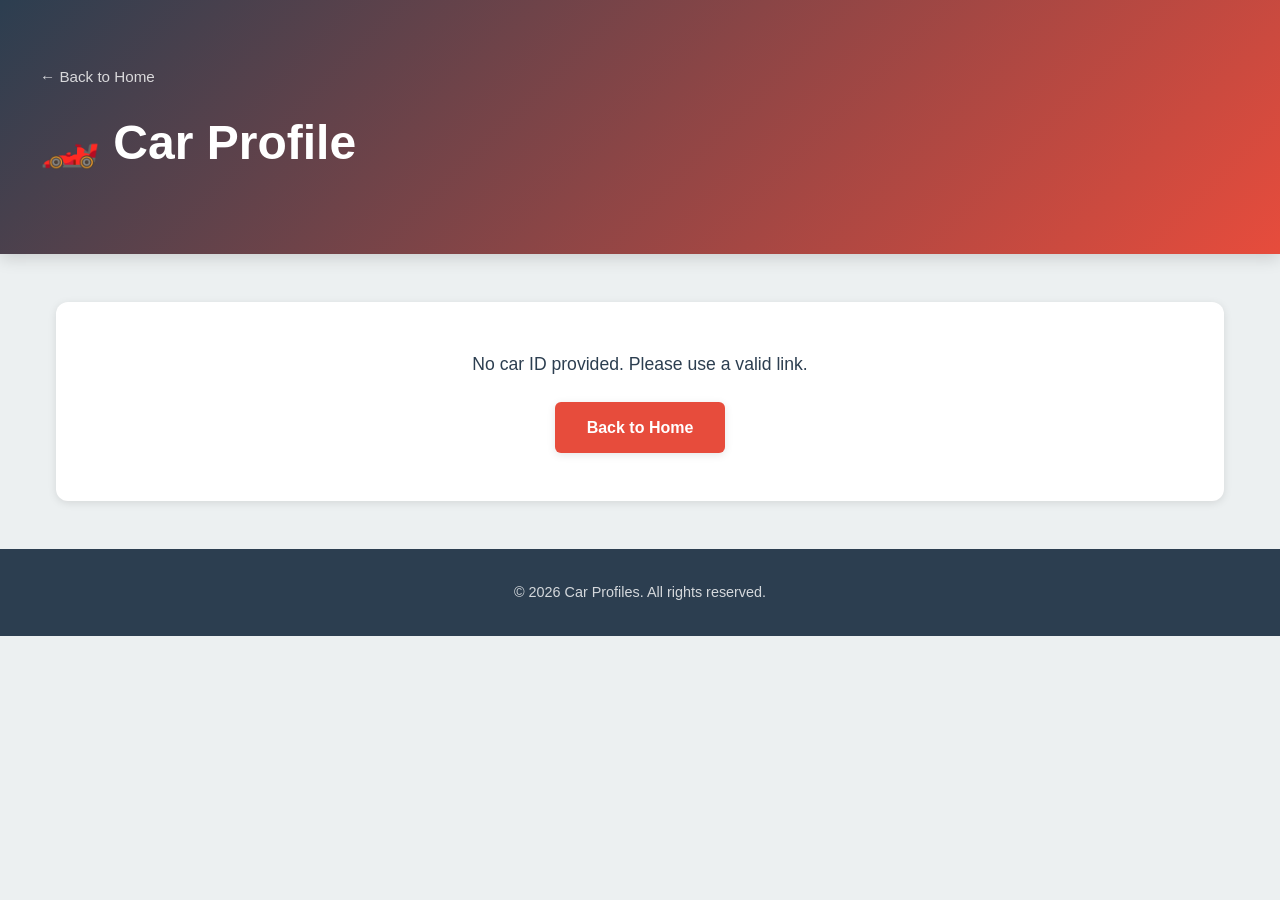
==== profile.html @ f8954ed0 "Add complete application implementation with HTML, CSS, and JavaScript files" ====
<!DOCTYPE html>
<html lang="en">
<head>
    <meta charset="UTF-8">
    <meta name="viewport" content="width=device-width, initial-scale=1.0">
    <title>Car Profile</title>
    <link rel="stylesheet" href="css/styles.css">
</head>
<body>
    <header class="header">
        <div class="header-content">
            <a href="index.html" class="back-link">← Back to Home</a>
            <h1>🏎️ Car Profile</h1>
        </div>
    </header>

    <main class="container">
        <div id="profile-content" class="profile-content">
            <!-- Profile content will be loaded here -->
        </div>

        <section class="loading-error" id="loading-error" style="display: none;">
            <p>Error loading car profile. Please check the car ID and try again.</p>
            <a href="index.html" class="btn">Back to Home</a>
        </section>
    </main>

    <footer class="footer">
        <p>&copy; 2026 Car Profiles. All rights reserved.</p>
    </footer>

    <script src="js/app.js"></script>
    <script src="js/profile-loader.js"></script>
</body>
</html>
---- css/styles.css ----
/* ============================================
   CSS Variables & Theme
   ============================================ */
:root {
    --primary-color: #e74c3c;      /* Red/primary accent */
    --secondary-color: #2c3e50;    /* Dark blue/header */
    --accent-color: #3498db;       /* Light blue accents */
    --text-dark: #2c3e50;
    --text-light: #7f8c8d;
    --bg-light: #ecf0f1;
    --bg-white: #ffffff;
    --border-color: #bdc3c7;
    --shadow: 0 2px 8px rgba(0, 0, 0, 0.1);
    --shadow-lg: 0 4px 16px rgba(0, 0, 0, 0.15);
}

/* ============================================
   Global Styles
   ============================================ */
* {
    margin: 0;
    padding: 0;
    box-sizing: border-box;
}

html {
    scroll-behavior: smooth;
}

body {
    font-family: -apple-system, BlinkMacSystemFont, 'Segoe UI', Roboto, 'Helvetica Neue', Arial, sans-serif;
    color: var(--text-dark);
    background-color: var(--bg-light);
    line-height: 1.6;
}

/* ============================================
   Typography
   ============================================ */
h1 {
    font-size: clamp(1.8rem, 5vw, 3rem);
    font-weight: 700;
    margin-bottom: 0.5rem;
}

h2 {
    font-size: clamp(1.5rem, 4vw, 2.2rem);
    font-weight: 700;
    margin-bottom: 1.5rem;
    color: var(--secondary-color);
}

h3 {
    font-size: clamp(1.2rem, 3vw, 1.5rem);
    font-weight: 600;
    margin-bottom: 1rem;
}

p {
    font-size: clamp(0.95rem, 2vw, 1.1rem);
    color: var(--text-light);
    margin-bottom: 1rem;
}

/* ============================================
   Header
   ============================================ */
.header {
    background: linear-gradient(135deg, var(--secondary-color) 0%, var(--primary-color) 100%);
    color: white;
    padding: clamp(2rem, 5vw, 4rem) 1rem;
    box-shadow: var(--shadow-lg);
}

.header-content {
    max-width: 1200px;
    margin: 0 auto;
}

.header h1 {
    color: white;
    margin-bottom: 0.5rem;
}

.header p {
    color: rgba(255, 255, 255, 0.9);
    font-size: clamp(0.9rem, 2vw, 1rem);
}

.back-link {
    display: inline-block;
    color: rgba(255, 255, 255, 0.8);
    text-decoration: none;
    margin-bottom: 1rem;
    font-size: 0.95rem;
    transition: color 0.3s ease;
}

.back-link:hover {
    color: white;
}

/* ============================================
   Container
   ============================================ */
.container {
    max-width: 1200px;
    margin: 0 auto;
    padding: clamp(1.5rem, 4vw, 3rem) 1rem;
}

/* ============================================
   Buttons
   ============================================ */
.btn,
.btn-view {
    display: inline-block;
    padding: clamp(0.6rem, 1vw, 0.85rem) clamp(1.2rem, 3vw, 2rem);
    background-color: var(--primary-color);
    color: white;
    text-decoration: none;
    border: none;
    border-radius: 6px;
    font-size: clamp(0.9rem, 2vw, 1rem);
    font-weight: 600;
    cursor: pointer;
    transition: all 0.3s ease;
    box-shadow: var(--shadow);
}

.btn:hover,
.btn-view:hover {
    background-color: #c0392b;
    transform: translateY(-2px);
    box-shadow: var(--shadow-lg);
}

.btn:active,
.btn-view:active {
    transform: translateY(0);
}

/* ============================================
   Home Page - Hero Section
   ============================================ */
.hero {
    background: white;
    padding: clamp(2rem, 5vw, 3rem);
    border-radius: 12px;
    box-shadow: var(--shadow);
    text-align: center;
    margin-bottom: 3rem;
}

.hero h2 {
    color: var(--primary-color);
}

.hero p {
    color: var(--text-light);
    max-width: 600px;
    margin-left: auto;
    margin-right: auto;
}

/* ============================================
   Cars Section - Grid Layout
   ============================================ */
.cars-section {
    margin-bottom: 3rem;
}

.cars-grid {
    display: grid;
    grid-template-columns: repeat(auto-fill, minmax(clamp(280px, 45vw, 350px), 1fr));
    gap: clamp(1.5rem, 4vw, 2rem);
}

.car-card {
    background: white;
    border-radius: 12px;
    overflow: hidden;
    box-shadow: var(--shadow);
    transition: all 0.3s ease;
}

.car-card:hover {
    transform: translateY(-8px);
    box-shadow: var(--shadow-lg);
}

.car-card-link {
    text-decoration: none;
    display: block;
    height: 100%;
    display: flex;
    flex-direction: column;
}

.car-card-image {
    position: relative;
    width: 100%;
    padding-bottom: 66.66%; /* 3:2 aspect ratio */
    background-size: cover;
    background-position: center;
    background-color: var(--bg-light);
}

.car-year {
    position: absolute;
    top: 1rem;
    right: 1rem;
    background: rgba(0, 0, 0, 0.7);
    color: white;
    padding: 0.4rem 0.8rem;
    border-radius: 20px;
    font-size: 0.85rem;
    font-weight: 600;
}

.car-card-content {
    padding: clamp(1.2rem, 3vw, 1.5rem);
    display: flex;
    flex-direction: column;
    flex-grow: 1;
}

.car-card-content h3 {
    margin-bottom: 0.5rem;
    color: var(--secondary-color);
    margin-top: 0;
}

.car-card-content p {
    font-size: 0.9rem;
    color: var(--text-light);
    margin-bottom: 1rem;
    flex-grow: 1;
}

.car-specs {
    display: flex;
    gap: 1rem;
    margin-bottom: 1.2rem;
    flex-wrap: wrap;
}

.spec {
    font-size: 0.85rem;
    color: var(--accent-color);
    font-weight: 500;
}

.btn-view {
    margin-top: auto;
    width: 100%;
    text-align: center;
}

/* ============================================
   Info Section
   ============================================ */
.info-section {
    margin-top: 3rem;
}

.info-grid {
    display: grid;
    grid-template-columns: repeat(auto-fit, minmax(clamp(250px, 45vw, 300px), 1fr));
    gap: clamp(1.5rem, 4vw, 2rem);
}

.info-card {
    background: white;
    padding: clamp(1.5rem, 3vw, 2rem);
    border-radius: 12px;
    box-shadow: var(--shadow);
    text-align: center;
    transition: all 0.3s ease;
}

.info-card:hover {
    transform: translateY(-4px);
    box-shadow: var(--shadow-lg);
}

.info-card h3 {
    color: var(--primary-color);
    font-size: clamp(1.1rem, 2.5vw, 1.3rem);
}

.info-card p {
    color: var(--text-light);
    margin-bottom: 0;
}

/* ============================================
   Profile Page Layout
   ============================================ */
.profile-content {
    background: white;
    border-radius: 12px;
    overflow: hidden;
    box-shadow: var(--shadow);
}

.profile-hero {
    position: relative;
    width: 100%;
    padding-bottom: 50%;
    background-size: cover;
    background-position: center;
    background-color: var(--bg-light);
}

.profile-header {
    padding: clamp(1.5rem, 4vw, 2.5rem);
    background: linear-gradient(135deg, var(--secondary-color) 0%, var(--primary-color) 100%);
    color: white;
}

.profile-header h1 {
    color: white;
    margin-bottom: 0.5rem;
}

.profile-meta {
    display: flex;
    gap: 2rem;
    flex-wrap: wrap;
    margin-top: 1.5rem;
    font-size: 0.95rem;
}

.meta-item {
    display: flex;
    align-items: center;
    gap: 0.5rem;
}

.profile-description {
    padding: clamp(1.5rem, 4vw, 2.5rem);
}

.profile-description p {
    font-size: clamp(0.95rem, 2vw, 1.1rem);
    color: var(--text-dark);
}

/* ============================================
   Specs Section
   ============================================ */
.specs-section {
    padding: clamp(1.5rem, 4vw, 2.5rem);
    border-top: 1px solid var(--border-color);
}

.specs-grid {
    display: grid;
    grid-template-columns: repeat(auto-fit, minmax(clamp(150px, 40vw, 220px), 1fr));
    gap: clamp(1.5rem, 4vw, 2rem);
}

.spec-card {
    background: var(--bg-light);
    padding: clamp(1.2rem, 3vw, 1.5rem);
    border-radius: 8px;
    text-align: center;
}

.spec-card h3 {
    font-size: clamp(0.9rem, 2vw, 1rem);
    color: var(--text-light);
    font-weight: 500;
    margin-bottom: 0.5rem;
}

.spec-value {
    font-size: clamp(1.3rem, 3vw, 1.8rem);
    font-weight: 700;
    color: var(--primary-color);
}

/* ============================================
   Parts Section
   ============================================ */
.parts-section {
    padding: clamp(1.5rem, 4vw, 2.5rem);
    border-top: 1px solid var(--border-color);
}

.parts-list {
    display: grid;
    grid-template-columns: repeat(auto-fill, minmax(clamp(250px, 45vw, 300px), 1fr));
    gap: clamp(1.5rem, 4vw, 2rem);
}

.part-item {
    background: var(--bg-light);
    padding: clamp(1.2rem, 3vw, 1.5rem);
    border-radius: 8px;
    border-left: 4px solid var(--primary-color);
}

.part-category {
    font-size: 0.8rem;
    color: var(--accent-color);
    font-weight: 600;
    text-transform: uppercase;
    margin-bottom: 0.3rem;
}

.part-name {
    font-size: clamp(1rem, 2vw, 1.1rem);
    font-weight: 600;
    color: var(--secondary-color);
    margin-bottom: 0.5rem;
}

.part-description {
    font-size: 0.9rem;
    color: var(--text-light);
    margin-bottom: 0;
}

/* ============================================
   Gallery Section
   ============================================ */
.gallery-section {
    padding: clamp(1.5rem, 4vw, 2.5rem);
    border-top: 1px solid var(--border-color);
}

.gallery-grid {
    display: grid;
    grid-template-columns: repeat(auto-fill, minmax(clamp(200px, 45vw, 280px), 1fr));
    gap: clamp(1rem, 3vw, 1.5rem);
}

.gallery-item {
    position: relative;
    overflow: hidden;
    border-radius: 8px;
    aspect-ratio: 4 / 3;
    background-color: var(--bg-light);
    cursor: pointer;
    transition: transform 0.3s ease;
}

.gallery-item img {
    width: 100%;
    height: 100%;
    object-fit: cover;
    transition: transform 0.3s ease;
}

.gallery-item:hover img {
    transform: scale(1.05);
}

/* ============================================
   Owner Section
   ============================================ */
.owner-section {
    padding: clamp(1.5rem, 4vw, 2.5rem);
    border-top: 1px solid var(--border-color);
    background: var(--bg-light);
}

.owner-info {
    display: grid;
    grid-template-columns: repeat(auto-fit, minmax(200px, 1fr));
    gap: 2rem;
}

.owner-detail h3 {
    color: var(--primary-color);
    margin-bottom: 0.5rem;
}

.owner-detail p {
    margin-bottom: 0;
}

/* ============================================
   Loading & Error States
   ============================================ */
.loading {
    display: flex;
    justify-content: center;
    align-items: center;
    min-height: 400px;
}

.loading-spinner {
    width: 50px;
    height: 50px;
    border: 4px solid var(--bg-light);
    border-top: 4px solid var(--primary-color);
    border-radius: 50%;
    animation: spin 0.8s linear infinite;
}

@keyframes spin {
    to { transform: rotate(360deg); }
}

.loading-error {
    background: white;
    padding: clamp(2rem, 5vw, 3rem);
    border-radius: 12px;
    text-align: center;
    box-shadow: var(--shadow);
}

.loading-error p {
    color: var(--text-dark);
    margin-bottom: 1.5rem;
}

/* ============================================
   Footer
   ============================================ */
.footer {
    background: var(--secondary-color);
    color: white;
    text-align: center;
    padding: clamp(1.5rem, 3vw, 2rem) 1rem;
    margin-top: auto;
}

.footer p {
    color: rgba(255, 255, 255, 0.8);
    margin-bottom: 0;
    font-size: 0.9rem;
}

/* ============================================
   Responsive Design
   ============================================ */

/* Mobile: < 768px */
@media (max-width: 767px) {
    .cars-grid {
        grid-template-columns: 1fr;
    }

    .profile-meta {
        flex-direction: column;
        gap: 1rem;
    }

    .specs-grid {
        grid-template-columns: repeat(2, 1fr);
    }

    .gallery-grid {
        grid-template-columns: 1fr;
    }

    .owner-info {
        grid-template-columns: 1fr;
    }
}

/* Tablet: 768px - 1024px */
@media (min-width: 768px) and (max-width: 1024px) {
    .cars-grid {
        grid-template-columns: repeat(2, 1fr);
    }

    .specs-grid {
        grid-template-columns: repeat(3, 1fr);
    }

    .gallery-grid {
        grid-template-columns: repeat(2, 1fr);
    }
}

/* Desktop: > 1024px */
@media (min-width: 1025px) {
    .cars-grid {
        grid-template-columns: repeat(3, 1fr);
    }

    .specs-grid {
        grid-template-columns: repeat(4, 1fr);
    }

    .gallery-grid {
        grid-template-columns: repeat(3, 1fr);
    }
}

/* Print styles */
@media print {
    .header,
    .footer,
    .back-link {
        display: none;
    }

    .profile-content {
        box-shadow: none;
    }
}
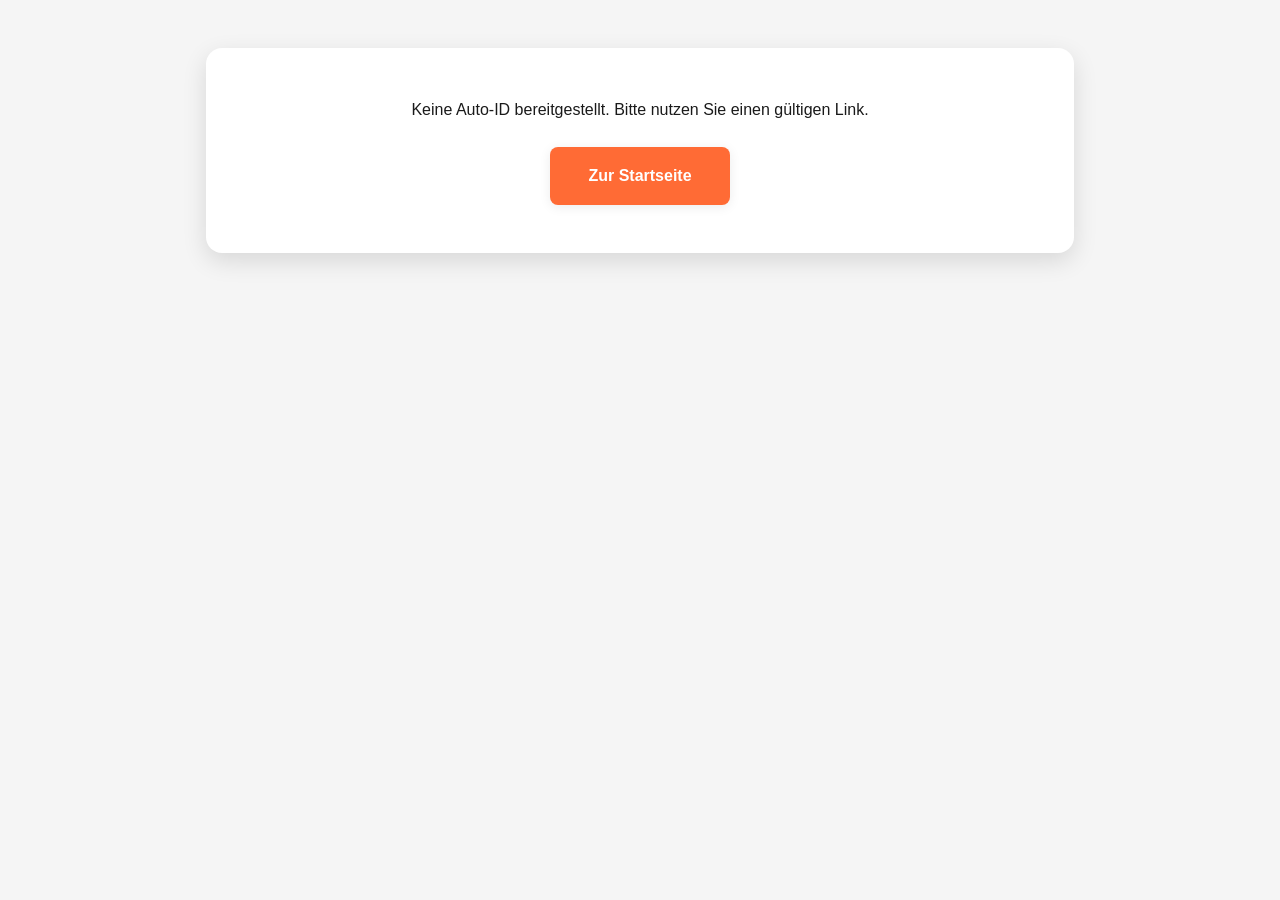
==== commit e8c73928: "Update to German language with modern bright theme and simplified layout" ====
--- a/profile.html
+++ b/profile.html
@@ -1,33 +1,22 @@
 <!DOCTYPE html>
-<html lang="en">
+<html lang="de">
 <head>
     <meta charset="UTF-8">
     <meta name="viewport" content="width=device-width, initial-scale=1.0">
-    <title>Car Profile</title>
+    <title>Auto Profil</title>
     <link rel="stylesheet" href="css/styles.css">
 </head>
 <body>
-    <header class="header">
-        <div class="header-content">
-            <a href="index.html" class="back-link">← Back to Home</a>
-            <h1>🏎️ Car Profile</h1>
-        </div>
-    </header>
-
     <main class="container">
         <div id="profile-content" class="profile-content">
             <!-- Profile content will be loaded here -->
         </div>
 
         <section class="loading-error" id="loading-error" style="display: none;">
-            <p>Error loading car profile. Please check the car ID and try again.</p>
-            <a href="index.html" class="btn">Back to Home</a>
+            <p>Fehler beim Laden des Autoprofils. Bitte überprüfen Sie die Auto-ID und versuchen Sie es erneut.</p>
+            <a href="index.html" class="btn">Zur Startseite</a>
         </section>
     </main>
-
-    <footer class="footer">
-        <p>&copy; 2026 Car Profiles. All rights reserved.</p>
-    </footer>
 
     <script src="js/app.js"></script>
     <script src="js/profile-loader.js"></script>
--- a/css/styles.css
+++ b/css/styles.css
@@ -1,17 +1,18 @@
 /* ============================================
-   CSS Variables & Theme
+   CSS Variables & Modern Bright Theme
    ============================================ */
 :root {
-    --primary-color: #e74c3c;      /* Red/primary accent */
-    --secondary-color: #2c3e50;    /* Dark blue/header */
-    --accent-color: #3498db;       /* Light blue accents */
-    --text-dark: #2c3e50;
-    --text-light: #7f8c8d;
-    --bg-light: #ecf0f1;
-    --bg-white: #ffffff;
-    --border-color: #bdc3c7;
-    --shadow: 0 2px 8px rgba(0, 0, 0, 0.1);
-    --shadow-lg: 0 4px 16px rgba(0, 0, 0, 0.15);
+    --primary-color: #1a1a1a;       /* Dark text */
+    --secondary-color: #f5f5f5;     /* Light background */
+    --accent-color: #ff6b35;        /* Vibrant orange accent */
+    --text-dark: #1a1a1a;
+    --text-light: #666666;
+    --bg-light: #ffffff;
+    --bg-very-light: #f9f9f9;
+    --border-color: #e0e0e0;
+    --shadow: 0 2px 12px rgba(0, 0, 0, 0.08);
+    --shadow-lg: 0 8px 24px rgba(0, 0, 0, 0.12);
+    --spacing: 1.5rem;
 }
 
 /* ============================================
@@ -28,9 +29,9 @@
 }
 
 body {
-    font-family: -apple-system, BlinkMacSystemFont, 'Segoe UI', Roboto, 'Helvetica Neue', Arial, sans-serif;
+    font-family: -apple-system, BlinkMacSystemFont, 'Segoe UI', 'Helvetica Neue', Arial, sans-serif;
     color: var(--text-dark);
-    background-color: var(--bg-light);
+    background-color: var(--secondary-color);
     line-height: 1.6;
 }
 
@@ -38,73 +39,38 @@
    Typography
    ============================================ */
 h1 {
-    font-size: clamp(1.8rem, 5vw, 3rem);
+    font-size: clamp(2.2rem, 6vw, 3.5rem);
     font-weight: 700;
     margin-bottom: 0.5rem;
+    letter-spacing: -0.5px;
 }
 
 h2 {
-    font-size: clamp(1.5rem, 4vw, 2.2rem);
+    font-size: clamp(1.5rem, 4vw, 2rem);
     font-weight: 700;
     margin-bottom: 1.5rem;
-    color: var(--secondary-color);
+    color: var(--primary-color);
 }
 
 h3 {
-    font-size: clamp(1.2rem, 3vw, 1.5rem);
+    font-size: clamp(1.1rem, 3vw, 1.3rem);
     font-weight: 600;
+    margin-bottom: 0.75rem;
+    color: var(--primary-color);
+}
+
+p {
+    font-size: clamp(0.95rem, 2vw, 1rem);
+    color: var(--text-light);
     margin-bottom: 1rem;
-}
-
-p {
-    font-size: clamp(0.95rem, 2vw, 1.1rem);
-    color: var(--text-light);
-    margin-bottom: 1rem;
-}
-
-/* ============================================
-   Header
-   ============================================ */
-.header {
-    background: linear-gradient(135deg, var(--secondary-color) 0%, var(--primary-color) 100%);
-    color: white;
-    padding: clamp(2rem, 5vw, 4rem) 1rem;
-    box-shadow: var(--shadow-lg);
-}
-
-.header-content {
-    max-width: 1200px;
-    margin: 0 auto;
-}
-
-.header h1 {
-    color: white;
-    margin-bottom: 0.5rem;
-}
-
-.header p {
-    color: rgba(255, 255, 255, 0.9);
-    font-size: clamp(0.9rem, 2vw, 1rem);
-}
-
-.back-link {
-    display: inline-block;
-    color: rgba(255, 255, 255, 0.8);
-    text-decoration: none;
-    margin-bottom: 1rem;
-    font-size: 0.95rem;
-    transition: color 0.3s ease;
-}
-
-.back-link:hover {
-    color: white;
-}
-
-/* ============================================
-   Container
+    line-height: 1.7;
+}
+
+/* ============================================
+   Container & Layout
    ============================================ */
 .container {
-    max-width: 1200px;
+    max-width: 900px;
     margin: 0 auto;
     padding: clamp(1.5rem, 4vw, 3rem) 1rem;
 }
@@ -112,373 +78,198 @@
 /* ============================================
    Buttons
    ============================================ */
-.btn,
-.btn-view {
+.btn {
     display: inline-block;
-    padding: clamp(0.6rem, 1vw, 0.85rem) clamp(1.2rem, 3vw, 2rem);
-    background-color: var(--primary-color);
+    padding: clamp(0.75rem, 1.5vw, 1rem) clamp(1.5rem, 3vw, 2.5rem);
+    background-color: var(--accent-color);
     color: white;
     text-decoration: none;
     border: none;
-    border-radius: 6px;
-    font-size: clamp(0.9rem, 2vw, 1rem);
+    border-radius: 8px;
+    font-size: clamp(0.95rem, 2vw, 1rem);
     font-weight: 600;
     cursor: pointer;
     transition: all 0.3s ease;
     box-shadow: var(--shadow);
 }
 
-.btn:hover,
-.btn-view:hover {
-    background-color: #c0392b;
+.btn:hover {
+    background-color: #e55a24;
     transform: translateY(-2px);
     box-shadow: var(--shadow-lg);
 }
 
-.btn:active,
-.btn-view:active {
+.btn:active {
     transform: translateY(0);
 }
 
 /* ============================================
-   Home Page - Hero Section
-   ============================================ */
-.hero {
-    background: white;
-    padding: clamp(2rem, 5vw, 3rem);
+   Profile Page Layout
+   ============================================ */
+.profile-content {
+    background: var(--bg-light);
+    border-radius: 16px;
+    overflow: hidden;
+    box-shadow: var(--shadow-lg);
+}
+
+/* Profile Header Section */
+.profile-header {
+    padding: clamp(2rem, 5vw, 3.5rem);
+    background: linear-gradient(135deg, #ffffff 0%, #f9f9f9 100%);
+    border-bottom: 2px solid var(--border-color);
+}
+
+.profile-header h1 {
+    color: var(--primary-color);
+    margin-bottom: 1rem;
+}
+
+.profile-subtitle {
+    font-size: clamp(1rem, 2.5vw, 1.3rem);
+    color: var(--text-light);
+    font-weight: 500;
+    margin-bottom: 2rem;
+}
+
+/* Profile Info Grid */
+.profile-info-grid {
+    display: grid;
+    grid-template-columns: repeat(auto-fit, minmax(clamp(150px, 40vw, 220px), 1fr));
+    gap: clamp(1.5rem, 3vw, 2rem);
+    margin-top: 2rem;
+}
+
+.info-item {
+    background: var(--bg-very-light);
+    padding: clamp(1.2rem, 2vw, 1.5rem);
     border-radius: 12px;
+    border-left: 4px solid var(--accent-color);
+    transition: all 0.3s ease;
+}
+
+.info-item:hover {
+    transform: translateY(-4px);
     box-shadow: var(--shadow);
-    text-align: center;
-    margin-bottom: 3rem;
-}
-
-.hero h2 {
-    color: var(--primary-color);
-}
-
-.hero p {
-    color: var(--text-light);
-    max-width: 600px;
-    margin-left: auto;
-    margin-right: auto;
-}
-
-/* ============================================
-   Cars Section - Grid Layout
-   ============================================ */
-.cars-section {
-    margin-bottom: 3rem;
-}
-
-.cars-grid {
-    display: grid;
-    grid-template-columns: repeat(auto-fill, minmax(clamp(280px, 45vw, 350px), 1fr));
-    gap: clamp(1.5rem, 4vw, 2rem);
-}
-
-.car-card {
-    background: white;
-    border-radius: 12px;
-    overflow: hidden;
-    box-shadow: var(--shadow);
-    transition: all 0.3s ease;
-}
-
-.car-card:hover {
-    transform: translateY(-8px);
-    box-shadow: var(--shadow-lg);
-}
-
-.car-card-link {
-    text-decoration: none;
-    display: block;
-    height: 100%;
-    display: flex;
-    flex-direction: column;
-}
-
-.car-card-image {
-    position: relative;
-    width: 100%;
-    padding-bottom: 66.66%; /* 3:2 aspect ratio */
-    background-size: cover;
-    background-position: center;
-    background-color: var(--bg-light);
-}
-
-.car-year {
-    position: absolute;
-    top: 1rem;
-    right: 1rem;
-    background: rgba(0, 0, 0, 0.7);
-    color: white;
-    padding: 0.4rem 0.8rem;
-    border-radius: 20px;
+}
+
+.info-item-label {
     font-size: 0.85rem;
+    color: var(--text-light);
     font-weight: 600;
-}
-
-.car-card-content {
-    padding: clamp(1.2rem, 3vw, 1.5rem);
-    display: flex;
-    flex-direction: column;
-    flex-grow: 1;
-}
-
-.car-card-content h3 {
+    text-transform: uppercase;
+    letter-spacing: 0.5px;
     margin-bottom: 0.5rem;
-    color: var(--secondary-color);
-    margin-top: 0;
-}
-
-.car-card-content p {
+}
+
+.info-item-value {
+    font-size: clamp(1.1rem, 2vw, 1.4rem);
+    font-weight: 700;
+    color: var(--primary-color);
+}
+
+.info-item-unit {
     font-size: 0.9rem;
     color: var(--text-light);
-    margin-bottom: 1rem;
-    flex-grow: 1;
-}
-
-.car-specs {
+    font-weight: 500;
+}
+
+/* Social Links */
+.social-links {
     display: flex;
     gap: 1rem;
-    margin-bottom: 1.2rem;
+    margin-top: 1.5rem;
     flex-wrap: wrap;
 }
 
-.spec {
-    font-size: 0.85rem;
-    color: var(--accent-color);
-    font-weight: 500;
-}
-
-.btn-view {
-    margin-top: auto;
-    width: 100%;
-    text-align: center;
-}
-
-/* ============================================
-   Info Section
-   ============================================ */
-.info-section {
-    margin-top: 3rem;
-}
-
-.info-grid {
-    display: grid;
-    grid-template-columns: repeat(auto-fit, minmax(clamp(250px, 45vw, 300px), 1fr));
-    gap: clamp(1.5rem, 4vw, 2rem);
-}
-
-.info-card {
-    background: white;
-    padding: clamp(1.5rem, 3vw, 2rem);
-    border-radius: 12px;
-    box-shadow: var(--shadow);
-    text-align: center;
-    transition: all 0.3s ease;
-}
-
-.info-card:hover {
-    transform: translateY(-4px);
-    box-shadow: var(--shadow-lg);
-}
-
-.info-card h3 {
-    color: var(--primary-color);
-    font-size: clamp(1.1rem, 2.5vw, 1.3rem);
-}
-
-.info-card p {
-    color: var(--text-light);
-    margin-bottom: 0;
-}
-
-/* ============================================
-   Profile Page Layout
-   ============================================ */
-.profile-content {
-    background: white;
-    border-radius: 12px;
-    overflow: hidden;
-    box-shadow: var(--shadow);
-}
-
-.profile-hero {
-    position: relative;
-    width: 100%;
-    padding-bottom: 50%;
-    background-size: cover;
-    background-position: center;
-    background-color: var(--bg-light);
-}
-
-.profile-header {
-    padding: clamp(1.5rem, 4vw, 2.5rem);
-    background: linear-gradient(135deg, var(--secondary-color) 0%, var(--primary-color) 100%);
-    color: white;
-}
-
-.profile-header h1 {
-    color: white;
-    margin-bottom: 0.5rem;
-}
-
-.profile-meta {
-    display: flex;
-    gap: 2rem;
-    flex-wrap: wrap;
-    margin-top: 1.5rem;
-    font-size: 0.95rem;
-}
-
-.meta-item {
-    display: flex;
+.social-link {
+    display: inline-flex;
     align-items: center;
     gap: 0.5rem;
-}
-
-.profile-description {
-    padding: clamp(1.5rem, 4vw, 2.5rem);
-}
-
-.profile-description p {
-    font-size: clamp(0.95rem, 2vw, 1.1rem);
-    color: var(--text-dark);
-}
-
-/* ============================================
-   Specs Section
-   ============================================ */
-.specs-section {
-    padding: clamp(1.5rem, 4vw, 2.5rem);
-    border-top: 1px solid var(--border-color);
-}
-
-.specs-grid {
+    padding: 0.6rem 1.2rem;
+    background: var(--accent-color);
+    color: white;
+    text-decoration: none;
+    border-radius: 8px;
+    font-weight: 600;
+    font-size: 0.9rem;
+    transition: all 0.3s ease;
+    box-shadow: var(--shadow);
+}
+
+.social-link:hover {
+    background: #e55a24;
+    transform: translateY(-2px);
+    box-shadow: var(--shadow-lg);
+}
+
+.social-link svg {
+    width: 18px;
+    height: 18px;
+}
+
+/* ============================================
+   Modifications Section
+   ============================================ */
+.modifications-section {
+    padding: clamp(2rem, 5vw, 3.5rem);
+    border-top: 2px solid var(--border-color);
+}
+
+.modifications-section h2 {
+    margin-bottom: 2rem;
+}
+
+.modifications-list {
     display: grid;
-    grid-template-columns: repeat(auto-fit, minmax(clamp(150px, 40vw, 220px), 1fr));
-    gap: clamp(1.5rem, 4vw, 2rem);
-}
-
-.spec-card {
-    background: var(--bg-light);
-    padding: clamp(1.2rem, 3vw, 1.5rem);
-    border-radius: 8px;
-    text-align: center;
-}
-
-.spec-card h3 {
-    font-size: clamp(0.9rem, 2vw, 1rem);
-    color: var(--text-light);
-    font-weight: 500;
-    margin-bottom: 0.5rem;
-}
-
-.spec-value {
-    font-size: clamp(1.3rem, 3vw, 1.8rem);
-    font-weight: 700;
-    color: var(--primary-color);
-}
-
-/* ============================================
-   Parts Section
-   ============================================ */
-.parts-section {
-    padding: clamp(1.5rem, 4vw, 2.5rem);
-    border-top: 1px solid var(--border-color);
-}
-
-.parts-list {
-    display: grid;
-    grid-template-columns: repeat(auto-fill, minmax(clamp(250px, 45vw, 300px), 1fr));
-    gap: clamp(1.5rem, 4vw, 2rem);
-}
-
-.part-item {
-    background: var(--bg-light);
-    padding: clamp(1.2rem, 3vw, 1.5rem);
-    border-radius: 8px;
-    border-left: 4px solid var(--primary-color);
-}
-
-.part-category {
+    grid-template-columns: repeat(auto-fill, minmax(clamp(200px, 45vw, 280px), 1fr));
+    gap: clamp(1.5rem, 3vw, 2rem);
+}
+
+.modification-item {
+    background: var(--bg-very-light);
+    padding: clamp(1.5rem, 2.5vw, 2rem);
+    border-radius: 12px;
+    border-top: 4px solid var(--accent-color);
+    transition: all 0.3s ease;
+}
+
+.modification-item:hover {
+    transform: translateY(-6px);
+    box-shadow: var(--shadow-lg);
+}
+
+.modification-category {
     font-size: 0.8rem;
     color: var(--accent-color);
-    font-weight: 600;
+    font-weight: 700;
     text-transform: uppercase;
-    margin-bottom: 0.3rem;
-}
-
-.part-name {
-    font-size: clamp(1rem, 2vw, 1.1rem);
-    font-weight: 600;
-    color: var(--secondary-color);
+    letter-spacing: 0.5px;
     margin-bottom: 0.5rem;
 }
 
-.part-description {
+.modification-name {
+    font-size: clamp(1rem, 2vw, 1.2rem);
+    font-weight: 700;
+    color: var(--primary-color);
+    margin-bottom: 0.75rem;
+}
+
+.modification-description {
     font-size: 0.9rem;
     color: var(--text-light);
-    margin-bottom: 0;
-}
-
-/* ============================================
-   Gallery Section
-   ============================================ */
-.gallery-section {
-    padding: clamp(1.5rem, 4vw, 2.5rem);
-    border-top: 1px solid var(--border-color);
-}
-
-.gallery-grid {
-    display: grid;
-    grid-template-columns: repeat(auto-fill, minmax(clamp(200px, 45vw, 280px), 1fr));
-    gap: clamp(1rem, 3vw, 1.5rem);
-}
-
-.gallery-item {
-    position: relative;
-    overflow: hidden;
-    border-radius: 8px;
-    aspect-ratio: 4 / 3;
-    background-color: var(--bg-light);
-    cursor: pointer;
-    transition: transform 0.3s ease;
-}
-
-.gallery-item img {
-    width: 100%;
-    height: 100%;
-    object-fit: cover;
-    transition: transform 0.3s ease;
-}
-
-.gallery-item:hover img {
-    transform: scale(1.05);
-}
-
-/* ============================================
-   Owner Section
-   ============================================ */
-.owner-section {
-    padding: clamp(1.5rem, 4vw, 2.5rem);
-    border-top: 1px solid var(--border-color);
-    background: var(--bg-light);
-}
-
-.owner-info {
-    display: grid;
-    grid-template-columns: repeat(auto-fit, minmax(200px, 1fr));
-    gap: 2rem;
-}
-
-.owner-detail h3 {
-    color: var(--primary-color);
-    margin-bottom: 0.5rem;
-}
-
-.owner-detail p {
+    line-height: 1.6;
+}
+
+/* Empty State */
+.empty-state {
+    text-align: center;
+    padding: clamp(2rem, 5vw, 3rem);
+    color: var(--text-light);
+}
+
+.empty-state-text {
+    font-size: 1rem;
     margin-bottom: 0;
 }
 
@@ -490,15 +281,16 @@
     justify-content: center;
     align-items: center;
     min-height: 400px;
+    padding: 2rem;
 }
 
 .loading-spinner {
-    width: 50px;
-    height: 50px;
-    border: 4px solid var(--bg-light);
-    border-top: 4px solid var(--primary-color);
+    width: 60px;
+    height: 60px;
+    border: 4px solid var(--border-color);
+    border-top: 4px solid var(--accent-color);
     border-radius: 50%;
-    animation: spin 0.8s linear infinite;
+    animation: spin 1s linear infinite;
 }
 
 @keyframes spin {
@@ -506,98 +298,61 @@
 }
 
 .loading-error {
-    background: white;
+    background: var(--bg-light);
     padding: clamp(2rem, 5vw, 3rem);
-    border-radius: 12px;
+    border-radius: 16px;
     text-align: center;
-    box-shadow: var(--shadow);
+    box-shadow: var(--shadow-lg);
+    margin-bottom: 2rem;
 }
 
 .loading-error p {
     color: var(--text-dark);
     margin-bottom: 1.5rem;
-}
-
-/* ============================================
-   Footer
-   ============================================ */
-.footer {
-    background: var(--secondary-color);
-    color: white;
-    text-align: center;
-    padding: clamp(1.5rem, 3vw, 2rem) 1rem;
-    margin-top: auto;
-}
-
-.footer p {
-    color: rgba(255, 255, 255, 0.8);
-    margin-bottom: 0;
-    font-size: 0.9rem;
+    font-size: 1rem;
 }
 
 /* ============================================
    Responsive Design
    ============================================ */
 
-/* Mobile: < 768px */
 @media (max-width: 767px) {
-    .cars-grid {
+    .profile-info-grid {
+        grid-template-columns: repeat(2, 1fr);
+    }
+
+    .social-links {
+        justify-content: center;
+    }
+
+    .modifications-list {
         grid-template-columns: 1fr;
     }
-
-    .profile-meta {
-        flex-direction: column;
-        gap: 1rem;
-    }
-
-    .specs-grid {
+}
+
+@media (min-width: 768px) and (max-width: 1024px) {
+    .profile-info-grid {
+        grid-template-columns: repeat(3, 1fr);
+    }
+
+    .modifications-list {
         grid-template-columns: repeat(2, 1fr);
     }
-
-    .gallery-grid {
-        grid-template-columns: 1fr;
-    }
-
-    .owner-info {
-        grid-template-columns: 1fr;
-    }
-}
-
-/* Tablet: 768px - 1024px */
-@media (min-width: 768px) and (max-width: 1024px) {
-    .cars-grid {
-        grid-template-columns: repeat(2, 1fr);
-    }
-
-    .specs-grid {
-        grid-template-columns: repeat(3, 1fr);
-    }
-
-    .gallery-grid {
-        grid-template-columns: repeat(2, 1fr);
-    }
-}
-
-/* Desktop: > 1024px */
+}
+
 @media (min-width: 1025px) {
-    .cars-grid {
-        grid-template-columns: repeat(3, 1fr);
-    }
-
-    .specs-grid {
+    .profile-info-grid {
         grid-template-columns: repeat(4, 1fr);
     }
 
-    .gallery-grid {
+    .modifications-list {
         grid-template-columns: repeat(3, 1fr);
     }
 }
 
 /* Print styles */
 @media print {
-    .header,
-    .footer,
-    .back-link {
+    .btn {
         display: none;
     }
 
